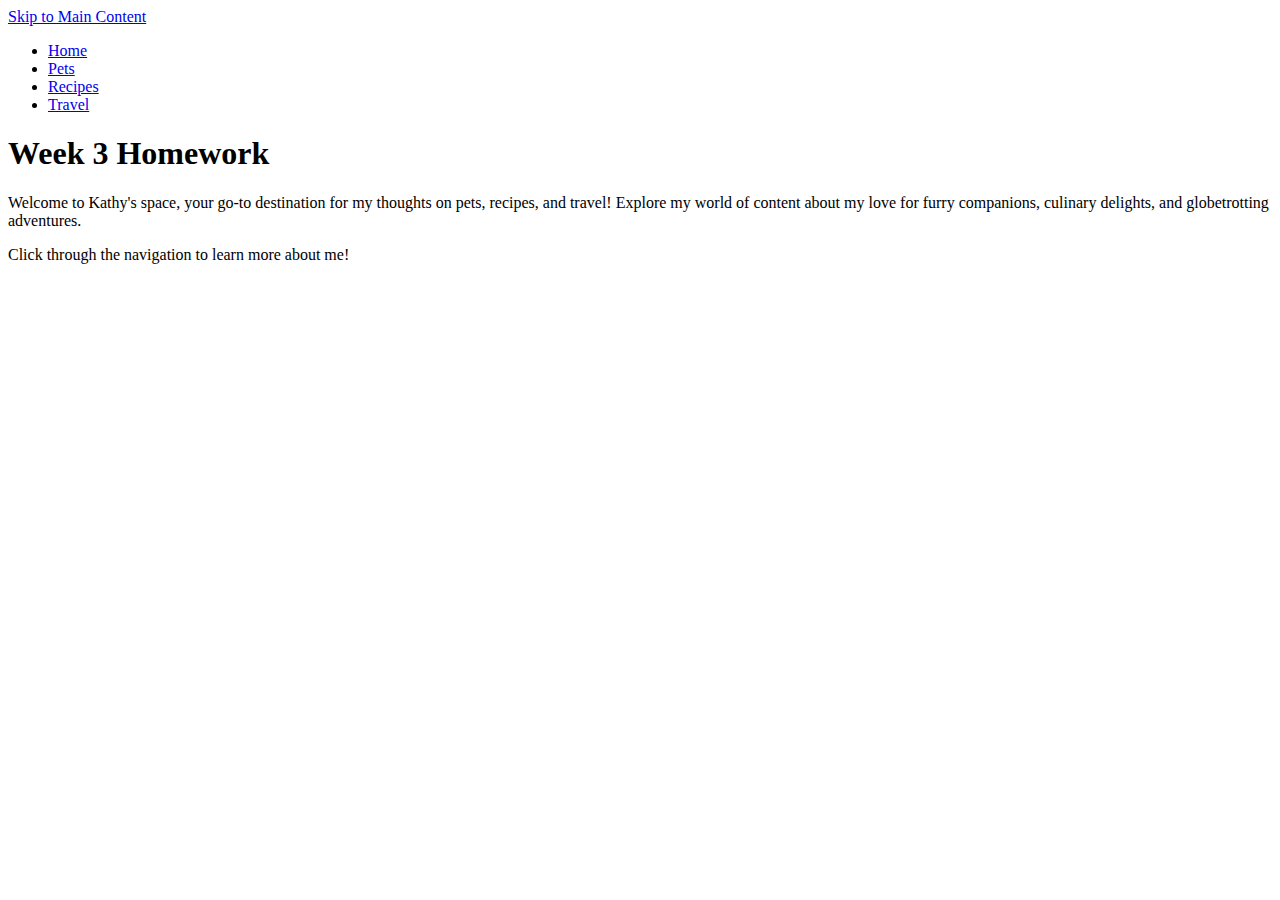
==== index.html @ ba64f65c "Add files via upload" ====
<!DOCTYPE html>
<html lang="en">
<head>
    <meta charset="UTF-8">
    <meta name="viewport" content="width=device-width, initial-scale=1.0">
    <title>Pets</title>
</head>
<body>
    <a href = "#main-content">Skip to Main Content</a>
    <header>
        <nav>
            <ul>
                <li><a href = "index.html">Home</a></li>
                <li><a href = "pets.html">Pets</a></li>
                <li><a href = "recipes.html">Recipes</a></li>
                <li><a href = "travel.html">Travel</a></li>
            </ul>
        </nav>
        <h1>Week 3 Homework</h1>

    </header>
    <main id="main-content">
        <div>
            <p>Welcome to Kathy's space, your go-to destination for my thoughts on pets, recipes, and travel! Explore my world of content about my love for furry companions, culinary delights, and globetrotting adventures. </p>

        </div>

<div>Click through the navigation to learn more about me!</div>

            <!-- Jackie Wolf -->

        <div></div>
        <div></div>
        <div></div>
        <div></div>
    </main>

</body>
</html>
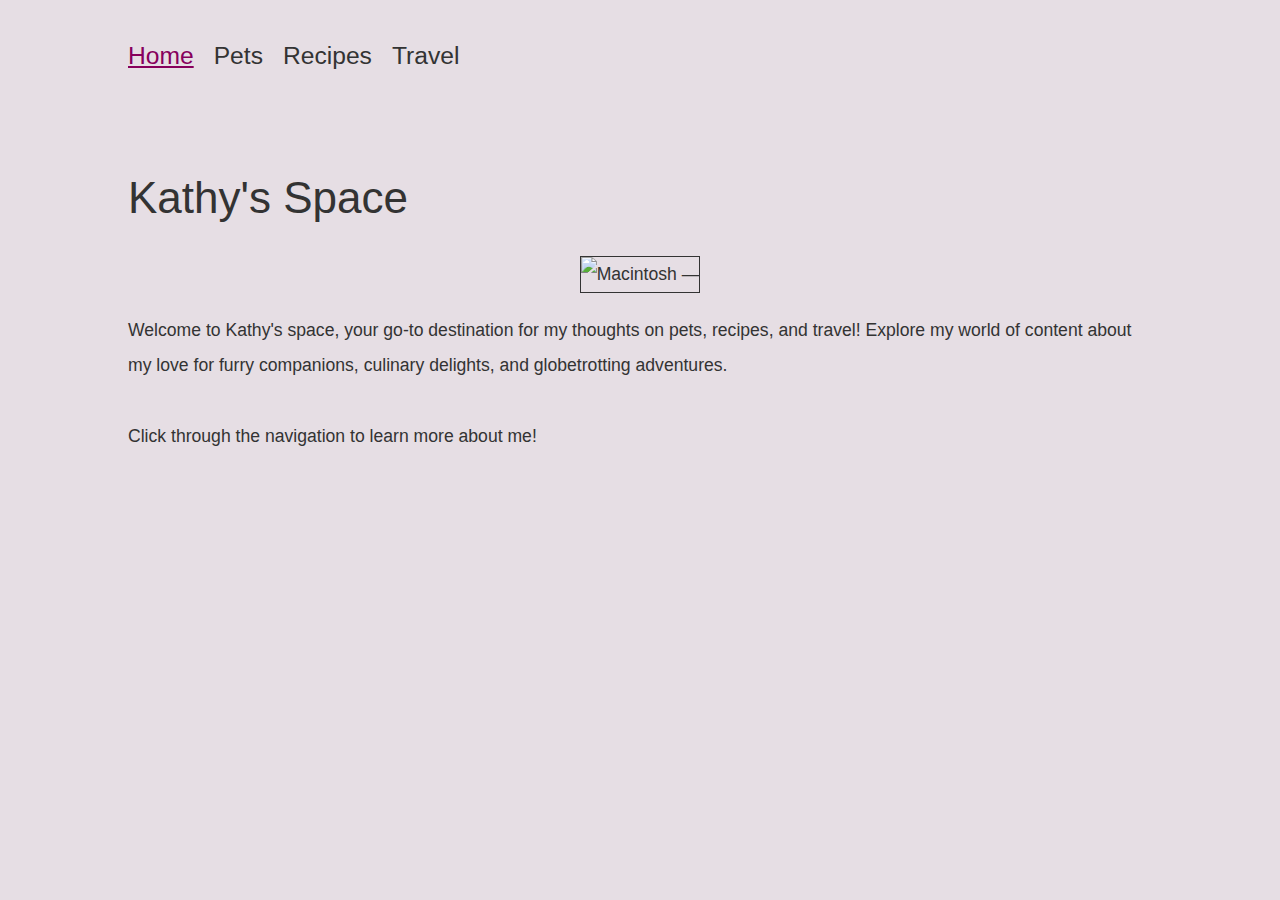
==== commit 2a140d62: "first attempt" ====
--- a/index.html
+++ b/index.html
@@ -3,31 +3,34 @@
 <head>
     <meta charset="UTF-8">
     <meta name="viewport" content="width=device-width, initial-scale=1.0">
+    <link rel="stylesheet" href="css/html5reset.css">
+    <link rel="stylesheet" href="css/style.css">
+    <link rel="stylesheet" href="https://use.typekit.net/wcs5asm.css">
     <title>Pets</title>
 </head>
 <body>
-    <a href = "#main-content">Skip to Main Content</a>
+    <a href = "#main-content" class="skip-to-content">Skip to Main Content</a>
     <header>
         <nav>
-            <ul>
-                <li><a href = "index.html">Home</a></li>
+            <ul class="nav-item nav-links">
+                <li><a class="active" href = "index.html">Home</a></li>
                 <li><a href = "pets.html">Pets</a></li>
                 <li><a href = "recipes.html">Recipes</a></li>
                 <li><a href = "travel.html">Travel</a></li>
             </ul>
         </nav>
-        <h1>Week 3 Homework</h1>
+    </header>
 
-    </header>
     <main id="main-content">
-        <div>
-            <p>Welcome to Kathy's space, your go-to destination for my thoughts on pets, recipes, and travel! Explore my world of content about my love for furry companions, culinary delights, and globetrotting adventures. </p>
-
+        <h1>Kathy's Space</h1>
+        <div class="gif-container">
+        <img src="https://64.media.tumblr.com/536650246a97a0af6ddbe330b4833a97/tumblr_mggbr4OgmR1r4mh0bo1_500.gifv" alt="Macintosh —">
         </div>
 
-<div>Click through the navigation to learn more about me!</div>
-
-            <!-- Jackie Wolf -->
+        <div>
+            Welcome to Kathy's space, your go-to destination for my thoughts on pets, recipes, and travel! Explore my world of content about my love for furry companions, culinary delights, and globetrotting adventures.<br>
+            <br>Click through the navigation to learn more about me!
+        </div>
 
         <div></div>
         <div></div>
--- a/css/style.css
+++ b/css/style.css
@@ -0,0 +1,219 @@
+body{
+    margin: 2% 10% 2% 10%;
+    font-family: 'paralucent', sans-serif, 'Times New Roman';
+    font-size: 1.1em;
+    font-weight: 300;
+    line-height: 2.0;
+    color: #333333;
+    background-color: #e6dee4;
+}
+
+img{
+  width: 40%;
+  margin-bottom: 20px;
+  border:1px solid #333333;
+}
+
+.custom-ul {
+  list-style-type: disc; /* Use disc for bullet points */
+  margin-left: 8%;
+  list-style-type: "✱ ";
+}
+
+.custom-ol {
+  list-style-type: decimal; /* Use decimal for numbered items */
+  margin-left:8%
+}
+
+.grid-container { /* grids */
+  display: grid;
+  grid-template-columns: repeat(2, 1fr); /* Three columns with equal width */
+  grid-gap: 30px; /* Gap between grid items */
+  align-items: left;
+}
+
+.grid-container img{ /* grid image */
+  width: 100%;
+  margin-top: 6px;
+  margin-bottom: 5px;
+}
+
+h1{
+  color: #333333;
+  font-size: 2.5em;
+  text-align: center;
+  font-weight: 500;
+  line-height: 2.6;
+  text-align: left;
+}
+
+p{
+  margin-bottom: 1em;
+  /* display: grid; */
+  /* grid-template-columns: 70%; */
+}
+
+h2{
+    font-size: 1.9em;
+    font-weight: 500;
+    line-height: 2.5;
+}
+
+h3{
+    font-size: 1.4em;
+    font-weight: 500;
+    line-height: 1.4;
+    /* padding: 2em, 0, 0.5em, 0; Top, right, bottom, left */
+}
+
+.skip-to-content {
+    /* Visually hide the link */
+    position: fixed;
+    left: -9999px;
+    top: auto;
+    width: 1px;
+    height: 1px;
+    overflow: hidden;
+  }
+
+/* nav ul {
+    list-style-type: none;
+    margin: 0;
+    padding: 0;
+    overflow: hidden;
+    display: flex; /* Use flexbox for horizontal layout */
+
+
+nav {
+  margin: 3% 0 6% 0;
+  font-size: 1.4em;
+  overflow: hidden;
+  font-weight: 500;
+  }
+
+
+.nav-item{
+  list-style-type: none;
+  padding: 0;
+  margin-top: 8%;
+  margin: 0;
+  display: flex;
+  }
+
+.nav-item li {
+    margin-right: 20px; /* Add margin to the right of each list item */
+}
+
+a{
+  text-decoration: none;
+  color: #333333;
+}
+
+/* nav li a:hover {
+  color: #2e176f;
+} */
+
+
+.active {
+  text-decoration: underline;
+  color: #87005c;
+}
+
+.gif-container {
+  display: block;
+  text-align: center;
+}
+
+
+
+
+
+
+
+
+
+
+
+
+
+
+
+  /* Media query for responsiveness */
+  @media screen and (max-width: 400px) {
+
+    body{
+      margin: 2% 5% 2% 5%;
+      margin-bottom: 15%
+    }
+
+    .grid-container {
+      grid-template-columns: 1fr; /* One column for mobile devices */
+      gap: 0;
+    }
+
+    .grid-container > div {
+      padding: 0; /* Reduced padding for grid items on mobile */
+      margin: 0;
+    }
+
+    nav{
+      padding-top: 10%;
+      font-size: 1.1em;
+      line-height: 2.3em;
+    }
+
+    img{
+      width: 100%;
+      margin-top: 6px;
+      margin-bottom: 5px;
+    }
+
+    ul {
+      flex-direction: column; /* Stack items vertically */
+    }
+
+    li {
+      width: 100%; /* Make each list item full-width */
+
+    }
+
+    li a {
+      text-align: left; /* Align text to the left */
+    }
+
+    h1{
+      font-size: 2em;
+      text-align: center;
+      font-weight: 600;
+      margin-top: 0.5em;
+      margin-bottom: 0.5em;
+      line-height: 1.5;
+    }
+
+    h2{
+      font-size: 1.5em;
+      font-weight: 600;
+      line-height: 2;
+    }
+
+    h3{
+      font-size: 1.3em;
+      font-weight: 600;
+      margin-bottom: 0em;
+      margin-bottom: 10px;
+      line-height: 1;
+    }
+
+    p{
+      margin-bottom: 1em;
+    }
+
+
+/* A media query to target users who prefer reduced motion */
+  @media (prefers-reduced-motion: reduce) {
+    /* Hide GIFs or other animations */
+    .gif-container {
+        display: none;
+    }
+  }
+}